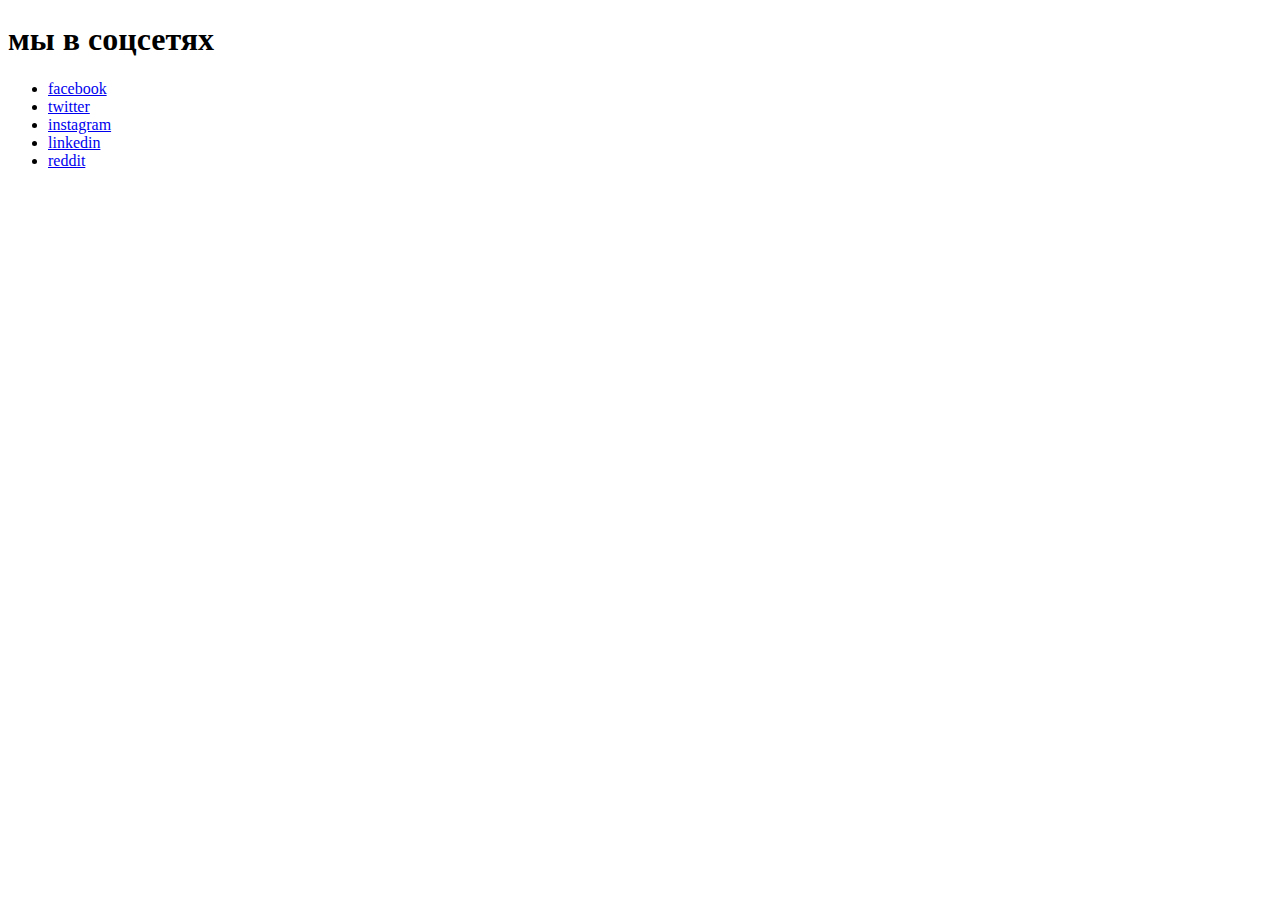
==== links/index.html @ 3dda5480 "add tasks" ====
<!DOCTYPE html>
<html lang="en">
  <head>
    <meta charset="UTF-8" />
    <meta name="viewport" content="width=device-width, initial-scale=1.0" />
    <meta http-equiv="X-UA-Compatible" content="ie=edge" />
    <title>Document</title>
  </head>
  <body>
    <section>
      <h1>мы в соцсетях</h1>
      <ul>
        <li>
          <a
            href="http://facebook.com"
            target="_blank"
            rel="noopener noreferrer"
            >facebook</a
          >
        </li>
        <li>
          <a href="http://twitter.com" target="_blank" rel="noopener noreferrer"
            >twitter</a
          >
        </li>
        <li>
          <a
            href="http://instagram.com"
            target="_blank"
            rel="noopener noreferrer"
            >instagram</a
          >
        </li>
        <li>
          <a
            href="http://linkedin.com"
            target="_blank"
            rel="noopener noreferrer"
            >linkedin</a
          >
        </li>
        <li>
          <a href="http://reddit.com" target="_blank" rel="noopener noreferrer"
            >reddit</a
          >
        </li>
      </ul>
    </section>
  </body>
</html>
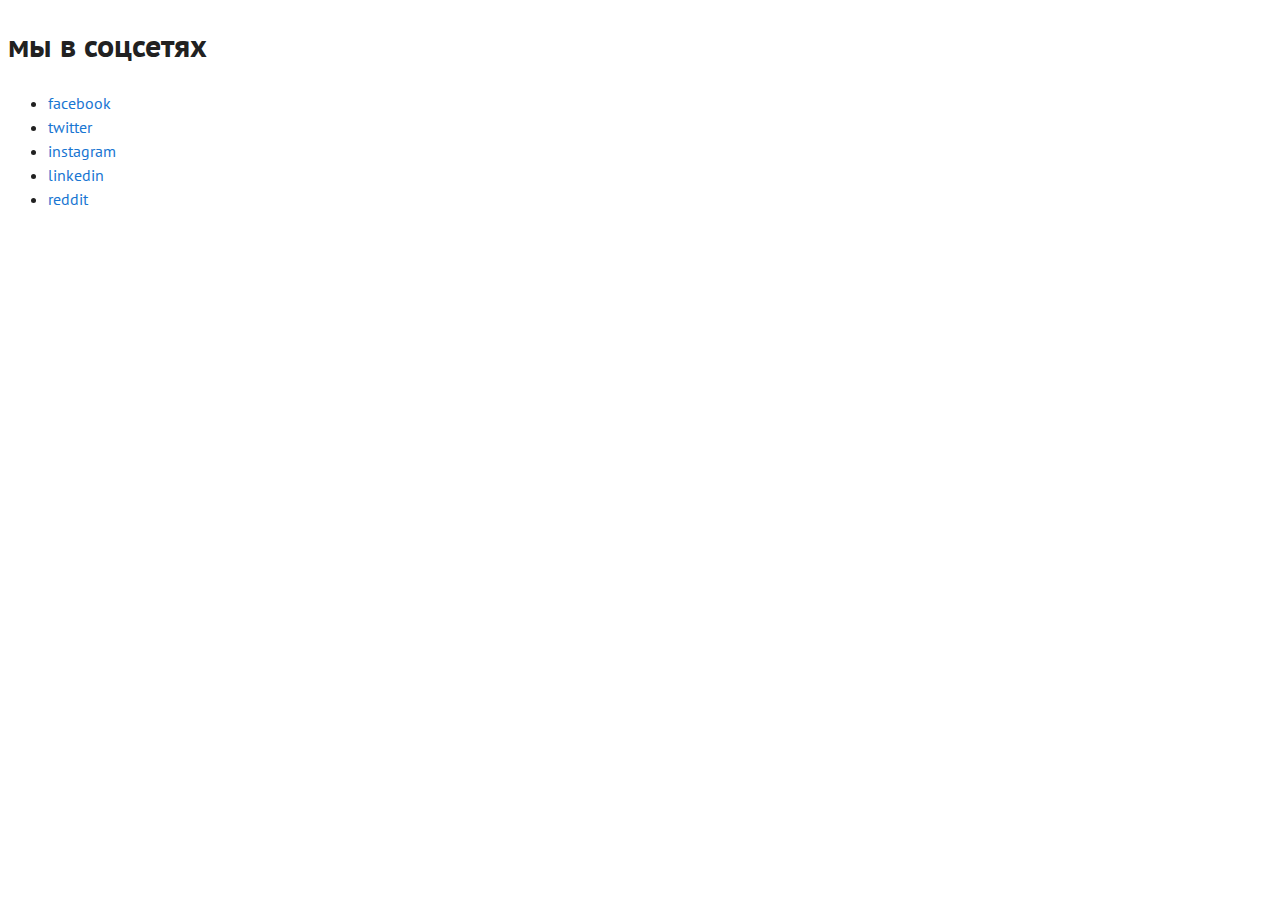
==== commit b4416e50: "add css" ====
--- a/links/index.html
+++ b/links/index.html
@@ -4,13 +4,18 @@
     <meta charset="UTF-8" />
     <meta name="viewport" content="width=device-width, initial-scale=1.0" />
     <meta http-equiv="X-UA-Compatible" content="ie=edge" />
+    <link rel="stylesheet" href="./css/styles.css" />
+    <link
+      href="https://fonts.googleapis.com/css?family=PT+Sans:400,700&display=swap"
+      rel="stylesheet"
+    />
     <title>Document</title>
   </head>
   <body>
-    <section>
-      <h1>мы в соцсетях</h1>
-      <ul>
-        <li>
+    <section class="list">
+      <h1 class="header">мы в соцсетях</h1>
+      <ul class="links">
+        <li class="link-item">
           <a
             href="http://facebook.com"
             target="_blank"
@@ -18,12 +23,14 @@
             >facebook</a
           >
         </li>
-        <li>
+
+        <li class="link-item">
           <a href="http://twitter.com" target="_blank" rel="noopener noreferrer"
             >twitter</a
           >
         </li>
-        <li>
+
+        <li class="link-item">
           <a
             href="http://instagram.com"
             target="_blank"
@@ -31,7 +38,8 @@
             >instagram</a
           >
         </li>
-        <li>
+
+        <li class="link-item">
           <a
             href="http://linkedin.com"
             target="_blank"
@@ -39,7 +47,8 @@
             >linkedin</a
           >
         </li>
-        <li>
+
+        <li class="link-item">
           <a href="http://reddit.com" target="_blank" rel="noopener noreferrer"
             >reddit</a
           >
--- a/links/css/styles.css
+++ b/links/css/styles.css
@@ -0,0 +1,17 @@
+body {
+  font-family: "PT Sans", Arial, Helvetica, sans-serif;
+  color: #212121;
+  font-size: 16px;
+  line-height: 1.5;
+}
+
+.link-item a {
+  color: #1976d2;
+  text-decoration: none;
+}
+
+.link-item a:hover,
+.link-item a:focus {
+  color: #ff4081;
+  text-decoration: underline;
+}
